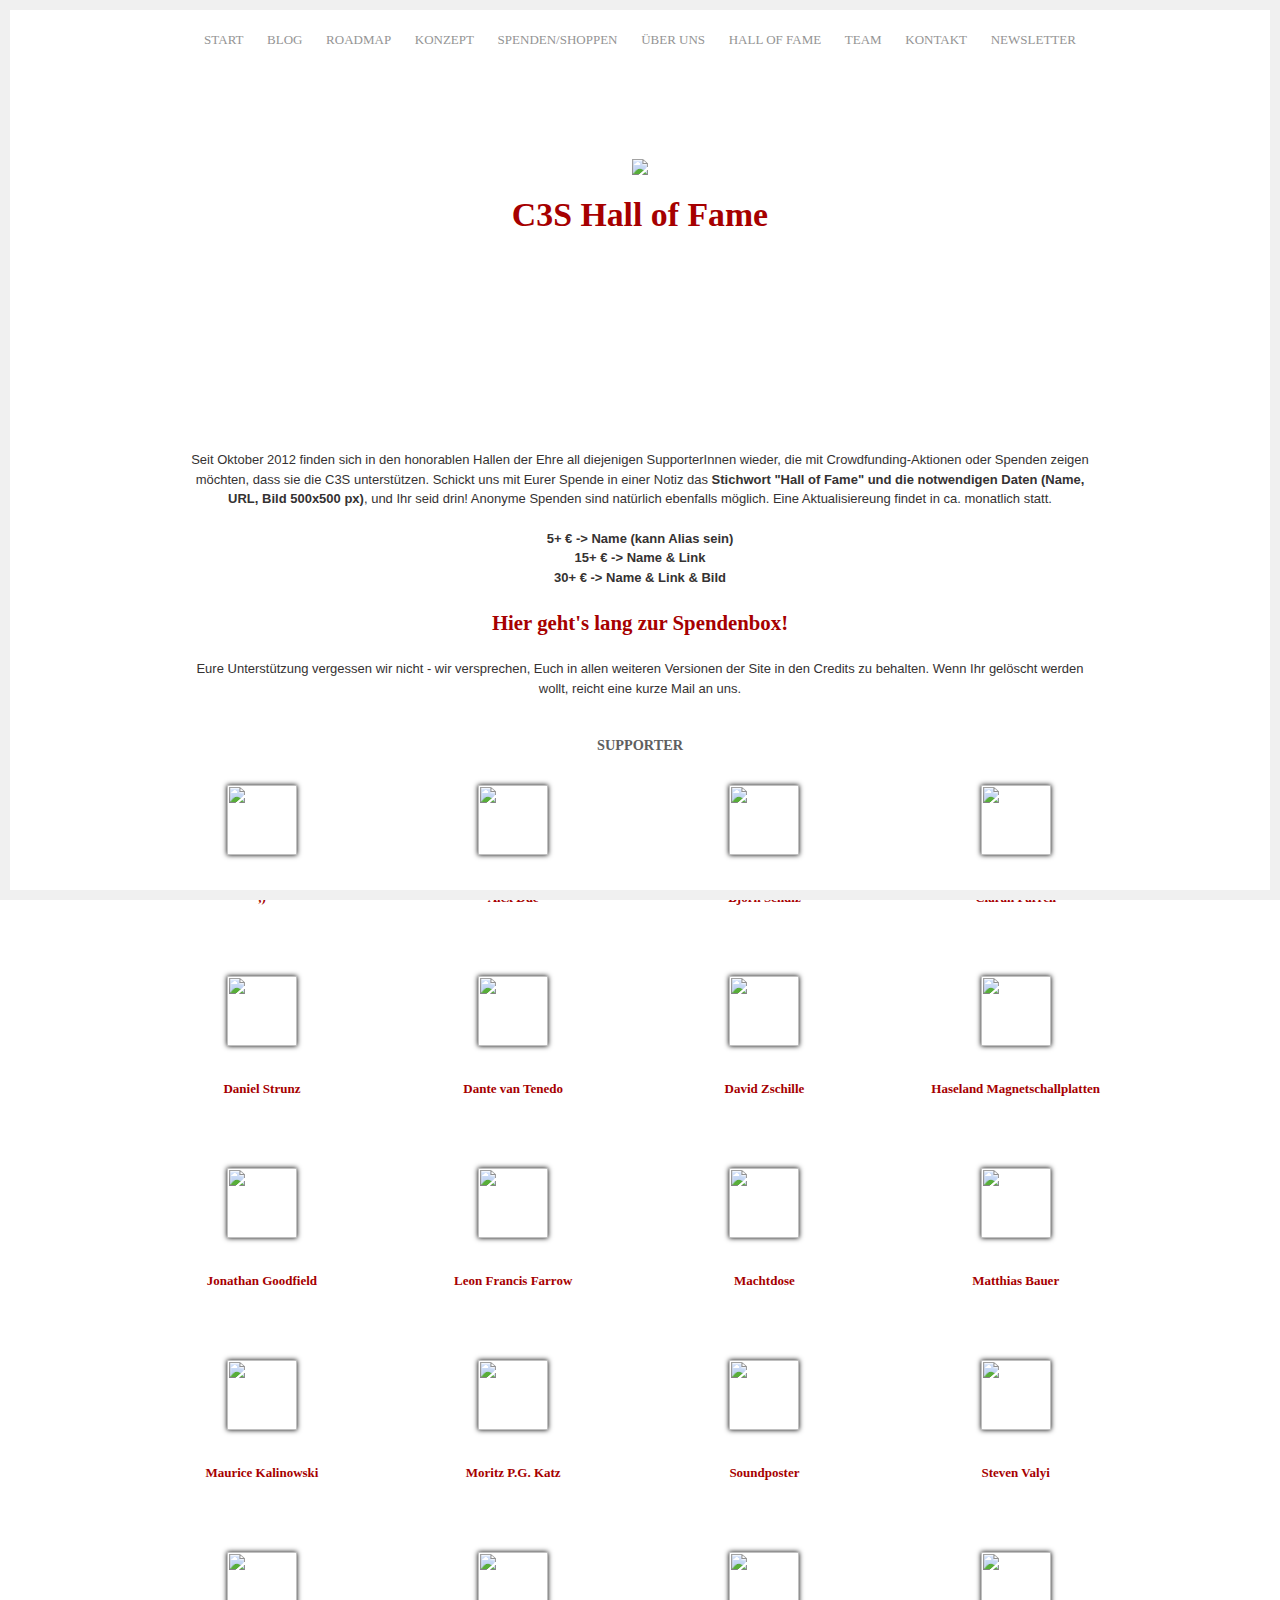
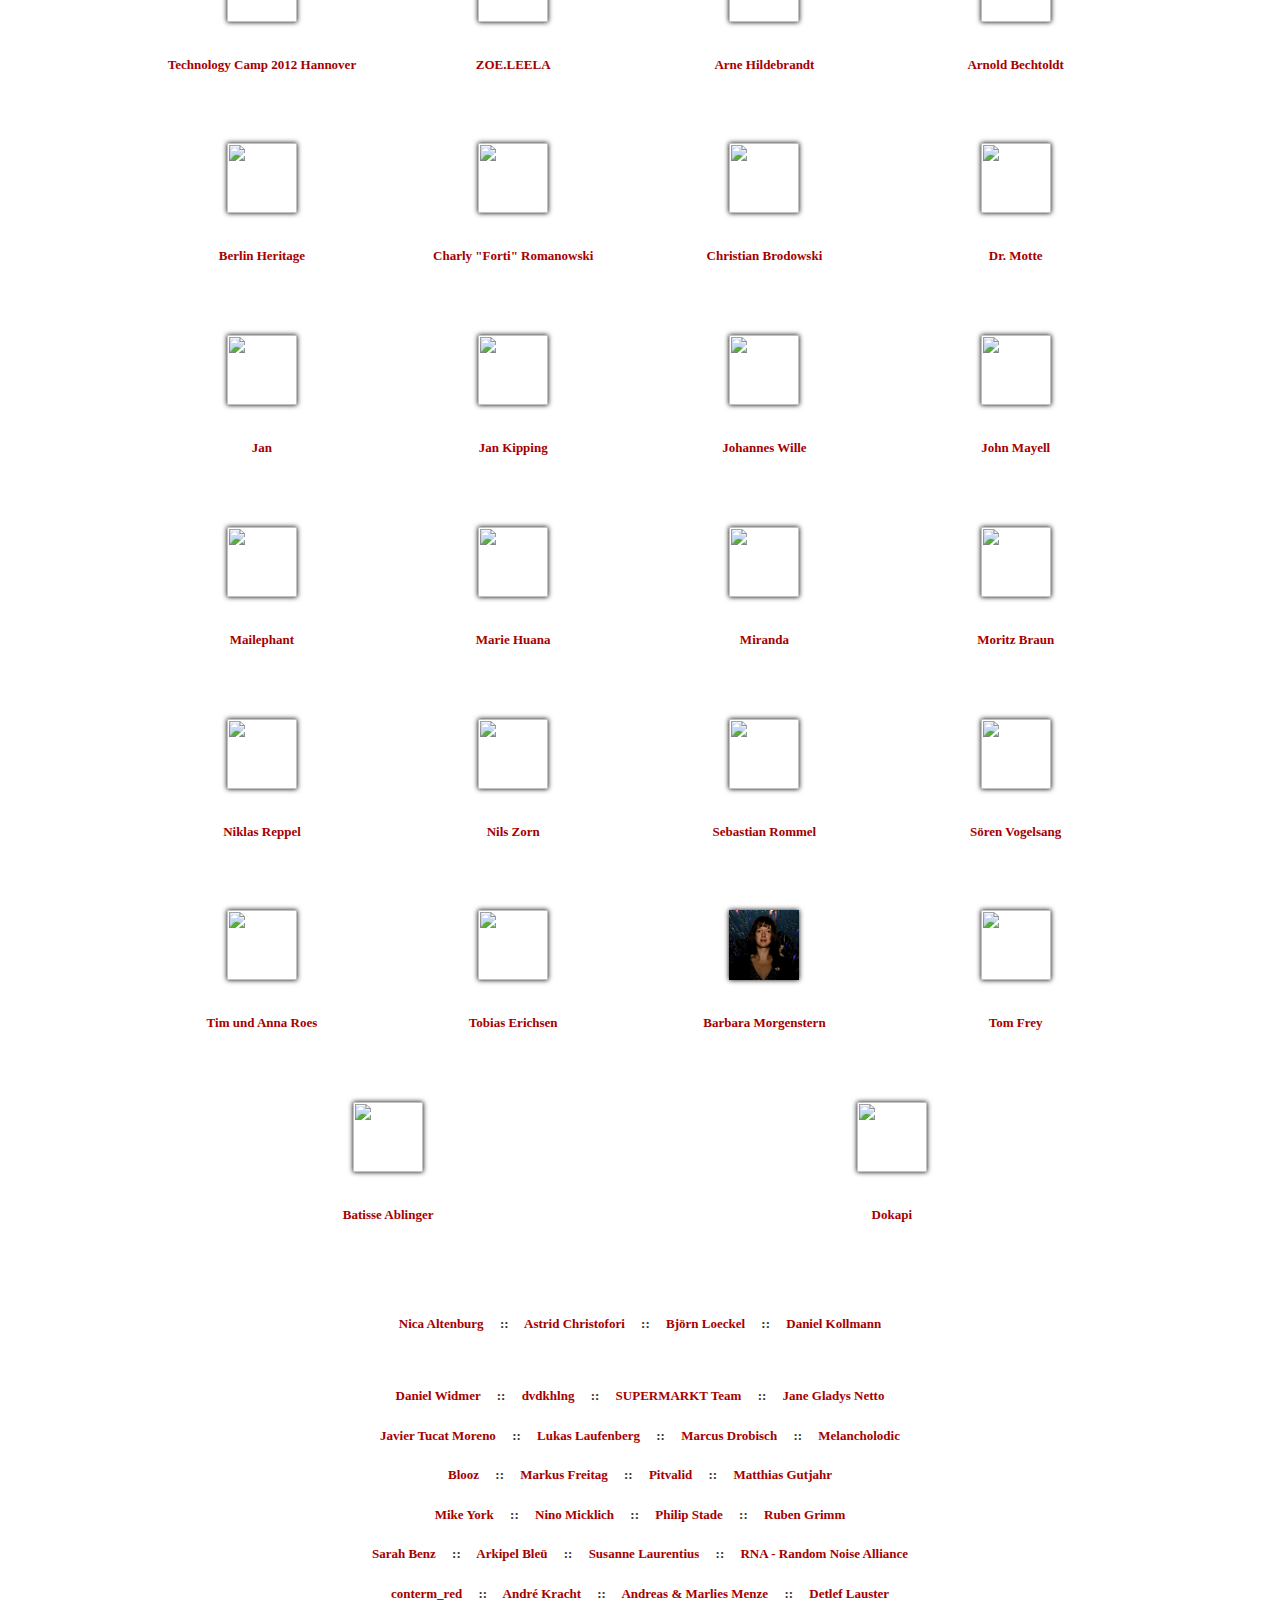
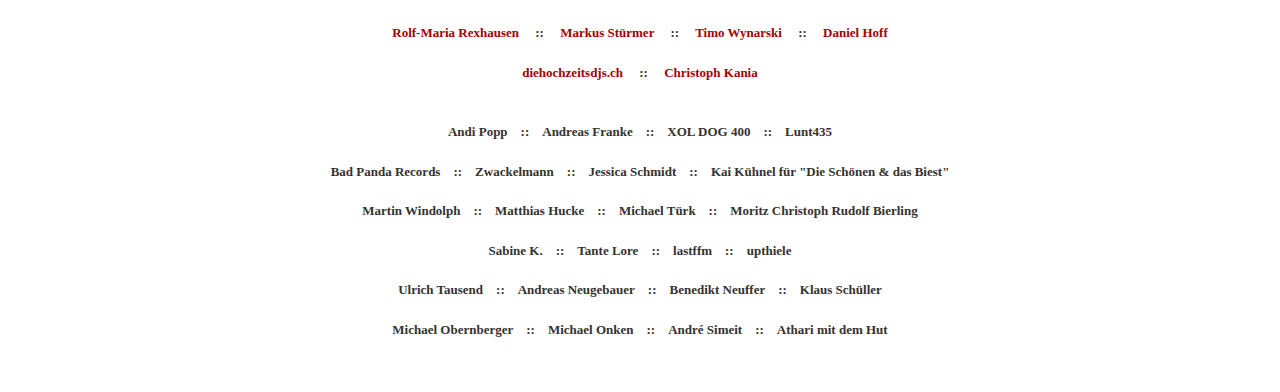
==== HoF.html @ 088263a1 "added standalone static hall of fame" ====
<!DOCTYPE HTML>
<html>
<head>
<meta http-equiv="Content-Type" content="text/html; charset=utf-8">
<title>C3S - Caring for free culture</title>

<!-- TODOs:
	- blog2.c3s.cc durch blog.c3s.cc ersetzen (auch bei spendenlink!)
-->

<!-- http://t.co/dKP3o1e --> 
<meta name="HandheldFriendly" content="True" /> 
<meta name="MobileOptimized" content="320" /> 
<meta name="viewport" content="width=device-width; initial-scale=1.0" />

<link href="css/style.css" type="text/css" rel="stylesheet" />
<link href="css/nivo-slider.css" type="text/css" rel="stylesheet" />
<link href="css/prettyPhoto.css" type="text/css" rel="stylesheet" />
<link href="css/tipsy.css" type="text/css" rel="stylesheet" />
<link rel="shortcut icon" href="favicon.ico" />
<script type="text/javascript" src="js/libs/jquery-1.10.2.min.js"></script>
<script type="text/javascript" src="js/libs/jquery-migrate-1.2.1.min.js"></script>
<script type="text/javascript" src="js/libs/jquery.nivo.slider.pack.js"></script>
<script type="text/javascript" src="js/libs/modernizr-1.7.min.js"></script>
<script type="text/javascript" src="js/libs/css3-mediaqueries.js"></script>
<script type="text/javascript" src="js/libs/jquery.easing.1.2.js"></script>
<script type="text/javascript" src="js/libs/jquery.visualNav.min.js"></script>
<script type="text/javascript" src="js/libs/jquery.quicksand.js"></script>
<script type="text/javascript" src="js/libs/jquery.tipsy.js"></script>
<script type="text/javascript" src="js/libs/jquery.livetwitter.min.js"></script>
<!-- fancybox -->
<script type="text/javascript" src="fancybox/jquery.mousewheel-3.0.4.pack.js"></script>
<script type="text/javascript" src="fancybox/jquery.fancybox-1.3.4.pack.js"></script>




<link rel="stylesheet" type="text/css" href="fancybox/jquery.fancybox-1.3.4.css" media="screen" />
</head>

<body>
<div id="page">
  <header id="header">
    <div class="center">

      <nav id="main-menu">
        <ul >
          <!--<li class="external"><a href="/index_en.html" style="opacity:0.5;"><img src="/images/en.png" alt="English version"/></a></li>-->
          <li class="external"><a href="https://blog2.c3s.cc/start/">Start</a></li>
          <li class="external"><a href="https://blog2.c3s.cc">Blog</a></li>
          <li class="external"><a href="https://blog2.c3s.cc/roadmap/">Roadmap</a></li>
          <li class="external"><a href="https://blog2.c3s.cc/wie-es-funktioniert/">Konzept</a></li>
          <li class="external"><a href="https://blog2.c3s.cc/supportmerchandise/">Spenden/Shoppen</a></li>
          <li class="external"><a href="https://blog2.c3s.cc/uber-uns/">Über uns</a></li>
          <li><a href="#hof">Hall of Fame</a></li>
          <li class="external"><a href="https://blog2.c3s.cc/team/">Team</a></li>
          <li class="external"><a href="https://blog2.c3s.cc/kontakt/">Kontakt</a></li>
          <li class="external"><a href="https://blog2.c3s.cc/newsletter/">Newsletter</a></li>
        </ul>
      </nav> <br />

      <ul id="filter" class="mobile-ipad-menu">
        <li id="top"><a class="top-link">Home</a>
          <ul id="controls">
            <!--<li class="external"><a href="/index_en.html" style="opacity:0.5;"><img src="/images/en.png" alt="English version"/></a></li>-->
            <li class="external"><a href="https://blog2.c3s.cc/home/" class="visualNav">Start</a></li>
            <li class="external"><a href="https://blog2.c3s.cc">Blog</a></li>
            <li class="external"><a href="https://blog2.c3s.cc/roadmap/" class="visualNav">Roadmap</a></li>
            <li class="external"><a href="https://blog2.c3s.cc/wie-es-funktioniert/" class="visualNav">Konzept</a></li>
            <li class="external"><a href="https://blog2.c3s.cc/supportmerchandise/" class="visualNav">Spenden/Shoppen</a></li>
            <li class="external"><a href="https://blog2.c3s.cc/uber-uns/" class="visualNav">Über uns</a></li>
            <li><a href="#hof" class="visualNav">Hall of Fame</a></li>
            <li class="external"><a href="https://blog2.c3s.cc/team/" class="visualNav">Team</a></li>
            <li class="external"><a href="https://blog2.c3s.cc/kontakt/" class="visualNav">Kontakt</a></li>
            <li class="external"><a href="https://blog2.c3s.cc/newsletter/" class="visualNav">Newsletter</a></li>
          </ul><br />
        </li>
      </ul>
      
      <!-- /END nav -->

      <div class="clear"></div>
      
<!--      <span id="english"><a href="/index_en.html" style="opacity:0.5;">ENGLISH VERSION</a></span>-->
      <a class="FlattrButton" style="display:none;" rev="flattr;button:compact;" href="http://www.c-3-s.eu"></a>

      <noscript>
        <a href="http://flattr.com/thing/724265/C3S-Caring-for-free-culture" target="_blank">
          <img src="http://api.flattr.com/button/flattr-badge-large.png" alt="Flattr this" title="Flattr this" border="0" />
        </a>
      </noscript>

      <div class="clear"></div>
    </div>
  </header>
  <!-- /END header-->


  <section id="home" class="content first_content">
    <br /><br />
  
    <div class="center">
      <hgroup id="mainhead">
        <div class="align-center"><a href="http://c3s.cc" title="C3S - Cultural Commons Collecting Society"><img src="images/logo_horiz_w700.png"></a></div>
        <h2 class="align-center" id="head-tagline">C3S Hall of Fame</h2>
      </hgroup>
      
      <div id="stage"><img src="images/slider1.jpg" alt="" /></div>
    </div>
  </section>
    
  <section id="hof" class="content">
    <div class="center">
        <div class="center">
        <div class="columns">
          <p class="align-center">Seit Oktober 2012 finden sich in den honorablen Hallen der Ehre all diejenigen SupporterInnen wieder, die mit Crowdfunding-Aktionen oder Spenden zeigen möchten, dass sie die C3S unterstützen. Schickt uns mit Eurer Spende in einer Notiz das <strong>Stichwort "Hall of Fame" und die notwendigen Daten (Name, URL, Bild 500x500 px)</strong>, und Ihr seid drin! Anonyme Spenden sind natürlich ebenfalls möglich.
          Eine Aktualisiereung findet in ca. monatlich statt.
          </p>
          <p class="align-center"><strong>5+ € -> Name (kann Alias sein)<br />
          15+ € -> Name &amp; Link<br />
          30+ € -> Name &amp; Link &amp; Bild</strong></p>
          <h4 class="align-center"><a href="https://blog2.C3S.cc/supportmerchandise/">Hier geht's lang zur Spendenbox!</a></h4>
          <p class="align-center">Eure Unterstützung vergessen wir nicht - wir versprechen, Euch in allen weiteren Versionen der Site in den Credits zu behalten. Wenn Ihr gelöscht werden wollt, reicht eine kurze Mail an uns.</p>
        </div>
      
      </div>
      <div class="clear"></div>
 </div>

    <div class="center">

    <div class="columns">


      <h2 class="title"><span>Supporter</span></h2>
<!-- begin Hall of Fame
	this code is automatically generated, manual changes will be lost with the next update! -->
 	<div class="one_fourth" style="text-align: center;">
		<p style="position: relative; left: 50%; margin-left: -35px;">
			<a href="http://www.getdigital.de/products/C3S_Logo" target="_blank">
				<img class="image_shadow" src="images/hof/c3s-logo_white-on-grey_q200.png" width="70px" />
				<p>
					<h5>
						,)
					</h5>
				</p>
			</a>
			<div class="clear">
			</div>
		</p>
	</div>
 	<div class="one_fourth" style="text-align: center;">
		<p style="position: relative; left: 50%; margin-left: -35px;">
			<a href="http://lxdu.de" target="_blank">
				<img class="image_shadow" src="images/hof/c3s-logo_white-on-grey_q200.png" width="70px" />
				<p>
					<h5>
						Alex Due
					</h5>
				</p>
			</a>
			<div class="clear">
			</div>
		</p>
	</div>
 	<div class="one_fourth" style="text-align: center;">
		<p style="position: relative; left: 50%; margin-left: -35px;">
			<a href="http://voidiac.com" target="_blank">
				<img class="image_shadow" src="images/hof/c3s-logo_white-on-grey_q200.png" width="70px" />
				<p>
					<h5>
						Bj&ouml;rn Schulz
					</h5>
				</p>
			</a>
			<div class="clear">
			</div>
		</p>
	</div>
 	<div class="one_fourth last" style="text-align: center;">
		<p style="position: relative; left: 50%; margin-left: -35px;">
			<a href="http://www.foxhall.de" target="_blank">
				<img class="image_shadow" src="images/hof/ciaranfarrell_q070.png" width="70px" />
				<p>
					<h5>
						Ciaran Farrell
					</h5>
				</p>
			</a>
			<div class="clear">
			</div>
		</p>
	</div>
 	<div class="one_fourth" style="text-align: center;">
		<p style="position: relative; left: 50%; margin-left: -35px;">
			<a href="http://www.getdigital.de/products/C3S_Logo" target="_blank">
				<img class="image_shadow" src="images/hof/c3s-logo_white-on-grey_q200.png" width="70px" />
				<p>
					<h5>
						Daniel Strunz
					</h5>
				</p>
			</a>
			<div class="clear">
			</div>
		</p>
	</div>
 	<div class="one_fourth" style="text-align: center;">
		<p style="position: relative; left: 50%; margin-left: -35px;">
			<a href="http://www.getdigital.de/products/C3S_Logo" target="_blank">
				<img class="image_shadow" src="images/hof/c3s-logo_white-on-grey_q200.png" width="70px" />
				<p>
					<h5>
						Dante van Tenedo
					</h5>
				</p>
			</a>
			<div class="clear">
			</div>
		</p>
	</div>
 	<div class="one_fourth" style="text-align: center;">
		<p style="position: relative; left: 50%; margin-left: -35px;">
			<a href="http://www.lengalia.com" target="_blank">
				<img class="image_shadow" src="images/hof/c3s-logo_white-on-grey_q200.png" width="70px" />
				<p>
					<h5>
						David Zschille
					</h5>
				</p>
			</a>
			<div class="clear">
			</div>
		</p>
	</div>
 	<div class="one_fourth last" style="text-align: center;">
		<p style="position: relative; left: 50%; margin-left: -35px;">
			<a href="http://www.haseland.net" target="_blank">
				<img class="image_shadow" src="images/hof/c3s-logo_white-on-grey_q200.png" width="70px" />
				<p>
					<h5>
						Haseland Magnetschallplatten
					</h5>
				</p>
			</a>
			<div class="clear">
			</div>
		</p>
	</div>
 	<div class="one_fourth" style="text-align: center;">
		<p style="position: relative; left: 50%; margin-left: -35px;">
			<a href="http://soundcloud.com/jon-goodfield" target="_blank">
				<img class="image_shadow" src="images/hof/c3s-logo_white-on-grey_q200.png" width="70px" />
				<p>
					<h5>
						Jonathan Goodfield
					</h5>
				</p>
			</a>
			<div class="clear">
			</div>
		</p>
	</div>
 	<div class="one_fourth" style="text-align: center;">
		<p style="position: relative; left: 50%; margin-left: -35px;">
			<a href="http://leonfrancisfarrow.bandcamp.com" target="_blank">
				<img class="image_shadow" src="images/hof/leonfrancisfarrow_q070.png" width="70px" />
				<p>
					<h5>
						Leon Francis Farrow
					</h5>
				</p>
			</a>
			<div class="clear">
			</div>
		</p>
	</div>
 	<div class="one_fourth" style="text-align: center;">
		<p style="position: relative; left: 50%; margin-left: -35px;">
			<a href="http://machtdose.de" target="_blank">
				<img class="image_shadow" src="images/hof/c3s-logo_white-on-grey_q200.png" width="70px" />
				<p>
					<h5>
						Machtdose
					</h5>
				</p>
			</a>
			<div class="clear">
			</div>
		</p>
	</div>
 	<div class="one_fourth last" style="text-align: center;">
		<p style="position: relative; left: 50%; margin-left: -35px;">
			<a href="http://matthiasbauer.name" target="_blank">
				<img class="image_shadow" src="images/hof/c3s-logo_white-on-grey_q200.png" width="70px" />
				<p>
					<h5>
						Matthias Bauer
					</h5>
				</p>
			</a>
			<div class="clear">
			</div>
		</p>
	</div>
 	<div class="one_fourth" style="text-align: center;">
		<p style="position: relative; left: 50%; margin-left: -35px;">
			<a href="http://www.tokksvoitto.de" target="_blank">
				<img class="image_shadow" src="images/hof/mauricekalinowski_q070.png" width="70px" />
				<p>
					<h5>
						Maurice Kalinowski
					</h5>
				</p>
			</a>
			<div class="clear">
			</div>
		</p>
	</div>
 	<div class="one_fourth" style="text-align: center;">
		<p style="position: relative; left: 50%; margin-left: -35px;">
			<a href="http://www.moritzpgkatz.de" target="_blank">
				<img class="image_shadow" src="images/hof/moritzpgkatz_q070.png" width="70px" />
				<p>
					<h5>
						Moritz P.G. Katz
					</h5>
				</p>
			</a>
			<div class="clear">
			</div>
		</p>
	</div>
 	<div class="one_fourth" style="text-align: center;">
		<p style="position: relative; left: 50%; margin-left: -35px;">
			<a href="http://www.soundposter.com/c3s/" target="_blank">
				<img class="image_shadow" src="images/hof/c3s-logo_white-on-grey_q200.png" width="70px" />
				<p>
					<h5>
						Soundposter
					</h5>
				</p>
			</a>
			<div class="clear">
			</div>
		</p>
	</div>
 	<div class="one_fourth last" style="text-align: center;">
		<p style="position: relative; left: 50%; margin-left: -35px;">
			<a href="http://www.pentanox.eu" target="_blank">
				<img class="image_shadow" src="images/hof/c3s-logo_white-on-grey_q200.png" width="70px" />
				<p>
					<h5>
						Steven Valyi
					</h5>
				</p>
			</a>
			<div class="clear">
			</div>
		</p>
	</div>
 	<div class="one_fourth" style="text-align: center;">
		<p style="position: relative; left: 50%; margin-left: -35px;">
			<a href="http://technologycamp.de" target="_blank">
				<img class="image_shadow" src="images/hof/technologycamp2012_q070.png" width="70px" />
				<p>
					<h5>
						Technology Camp 2012 Hannover
					</h5>
				</p>
			</a>
			<div class="clear">
			</div>
		</p>
	</div>
 	<div class="one_fourth" style="text-align: center;">
		<p style="position: relative; left: 50%; margin-left: -35px;">
			<a href="http://zoeleela.com" target="_blank">
				<img class="image_shadow" src="images/hof/zoeleela_q070.png" width="70px" />
				<p>
					<h5>
						ZOE.LEELA
					</h5>
				</p>
			</a>
			<div class="clear">
			</div>
		</p>
	</div>
 	<div class="one_fourth" style="text-align: center;">
		<p style="position: relative; left: 50%; margin-left: -35px;">
			<a href="http://www.getdigital.de/products/C3S_Logo" target="_blank">
				<img class="image_shadow" src="images/hof/c3s-logo_white-on-grey_q200.png" width="70px" />
				<p>
					<h5>
						Arne Hildebrandt
					</h5>
				</p>
			</a>
			<div class="clear">
			</div>
		</p>
	</div>
 	<div class="one_fourth last" style="text-align: center;">
		<p style="position: relative; left: 50%; margin-left: -35px;">
			<a href="https://arnoldbechtoldt.com" target="_blank">
				<img class="image_shadow" src="images/hof/c3s-logo_white-on-grey_q200.png" width="70px" />
				<p>
					<h5>
						Arnold Bechtoldt
					</h5>
				</p>
			</a>
			<div class="clear">
			</div>
		</p>
	</div>
 	<div class="one_fourth" style="text-align: center;">
		<p style="position: relative; left: 50%; margin-left: -35px;">
			<a href="http://www.berlin-heritage.de" target="_blank">
				<img class="image_shadow" src="images/hof/robertsigmuntowski_q070.png" width="70px" />
				<p>
					<h5>
						Berlin Heritage
					</h5>
				</p>
			</a>
			<div class="clear">
			</div>
		</p>
	</div>
 	<div class="one_fourth" style="text-align: center;">
		<p style="position: relative; left: 50%; margin-left: -35px;">
			<a href="http://www.forti42.de" target="_blank">
				<img class="image_shadow" src="images/hof/charlyromanowski_q070.png" width="70px" />
				<p>
					<h5>
						Charly "Forti" Romanowski
					</h5>
				</p>
			</a>
			<div class="clear">
			</div>
		</p>
	</div>
 	<div class="one_fourth" style="text-align: center;">
		<p style="position: relative; left: 50%; margin-left: -35px;">
			<a href="http://www.getdigital.de/products/C3S_Logo" target="_blank">
				<img class="image_shadow" src="images/hof/c3s-logo_white-on-grey_q200.png" width="70px" />
				<p>
					<h5>
						Christian Brodowski
					</h5>
				</p>
			</a>
			<div class="clear">
			</div>
		</p>
	</div>
 	<div class="one_fourth last" style="text-align: center;">
		<p style="position: relative; left: 50%; margin-left: -35px;">
			<a href="http://www.drmotte.de" target="_blank">
				<img class="image_shadow" src="images/hof/c3s-logo_white-on-grey_q200.png" width="70px" />
				<p>
					<h5>
						Dr. Motte
					</h5>
				</p>
			</a>
			<div class="clear">
			</div>
		</p>
	</div>
 	<div class="one_fourth" style="text-align: center;">
		<p style="position: relative; left: 50%; margin-left: -35px;">
			<a href="http://www.getdigital.de/products/C3S_Logo" target="_blank">
				<img class="image_shadow" src="images/hof/c3s-logo_white-on-grey_q200.png" width="70px" />
				<p>
					<h5>
						Jan
					</h5>
				</p>
			</a>
			<div class="clear">
			</div>
		</p>
	</div>
 	<div class="one_fourth" style="text-align: center;">
		<p style="position: relative; left: 50%; margin-left: -35px;">
			<a href="http://www.getdigital.de/products/C3S_Logo" target="_blank">
				<img class="image_shadow" src="images/hof/c3s-logo_white-on-grey_q200.png" width="70px" />
				<p>
					<h5>
						Jan Kipping
					</h5>
				</p>
			</a>
			<div class="clear">
			</div>
		</p>
	</div>
 	<div class="one_fourth" style="text-align: center;">
		<p style="position: relative; left: 50%; margin-left: -35px;">
			<a href="http://buerozwotausend.de" target="_blank">
				<img class="image_shadow" src="images/hof/c3s-logo_white-on-grey_q200.png" width="70px" />
				<p>
					<h5>
						Johannes Wille
					</h5>
				</p>
			</a>
			<div class="clear">
			</div>
		</p>
	</div>
 	<div class="one_fourth last" style="text-align: center;">
		<p style="position: relative; left: 50%; margin-left: -35px;">
			<a href="http://www.getdigital.de/products/C3S_Logo" target="_blank">
				<img class="image_shadow" src="images/hof/c3s-logo_white-on-grey_q200.png" width="70px" />
				<p>
					<h5>
						John Mayell
					</h5>
				</p>
			</a>
			<div class="clear">
			</div>
		</p>
	</div>
 	<div class="one_fourth" style="text-align: center;">
		<p style="position: relative; left: 50%; margin-left: -35px;">
			<a href="http://www.mailephant.com" target="_blank">
				<img class="image_shadow" src="images/hof/hendrikrichter_q070.png" width="70px" />
				<p>
					<h5>
						Mailephant
					</h5>
				</p>
			</a>
			<div class="clear">
			</div>
		</p>
	</div>
 	<div class="one_fourth" style="text-align: center;">
		<p style="position: relative; left: 50%; margin-left: -35px;">
			<a href="http://www.marie-huana.com" target="_blank">
				<img class="image_shadow" src="images/hof/mariehuana_q070.png" width="70px" />
				<p>
					<h5>
						Marie Huana
					</h5>
				</p>
			</a>
			<div class="clear">
			</div>
		</p>
	</div>
 	<div class="one_fourth" style="text-align: center;">
		<p style="position: relative; left: 50%; margin-left: -35px;">
			<a href="http://www.themirandarecords.com" target="_blank">
				<img class="image_shadow" src="images/hof/miranda_q070.png" width="70px" />
				<p>
					<h5>
						Miranda
					</h5>
				</p>
			</a>
			<div class="clear">
			</div>
		</p>
	</div>
 	<div class="one_fourth last" style="text-align: center;">
		<p style="position: relative; left: 50%; margin-left: -35px;">
			<a href="http://www.moritz-braun.com" target="_blank">
				<img class="image_shadow" src="images/hof/moritzbraun_q070.png" width="70px" />
				<p>
					<h5>
						Moritz Braun
					</h5>
				</p>
			</a>
			<div class="clear">
			</div>
		</p>
	</div>
 	<div class="one_fourth" style="text-align: center;">
		<p style="position: relative; left: 50%; margin-left: -35px;">
			<a href="http://parkellipsen.de" target="_blank">
				<img class="image_shadow" src="images/hof/c3s-logo_white-on-grey_q200.png" width="70px" />
				<p>
					<h5>
						Niklas Reppel
					</h5>
				</p>
			</a>
			<div class="clear">
			</div>
		</p>
	</div>
 	<div class="one_fourth" style="text-align: center;">
		<p style="position: relative; left: 50%; margin-left: -35px;">
			<a href="http://www.getdigital.de/products/C3S_Logo" target="_blank">
				<img class="image_shadow" src="images/hof/c3s-logo_white-on-grey_q200.png" width="70px" />
				<p>
					<h5>
						Nils Zorn
					</h5>
				</p>
			</a>
			<div class="clear">
			</div>
		</p>
	</div>
 	<div class="one_fourth" style="text-align: center;">
		<p style="position: relative; left: 50%; margin-left: -35px;">
			<a href="http://www.getdigital.de/products/C3S_Logo" target="_blank">
				<img class="image_shadow" src="images/hof/c3s-logo_white-on-grey_q200.png" width="70px" />
				<p>
					<h5>
						Sebastian Rommel
					</h5>
				</p>
			</a>
			<div class="clear">
			</div>
		</p>
	</div>
 	<div class="one_fourth last" style="text-align: center;">
		<p style="position: relative; left: 50%; margin-left: -35px;">
			<a href="http://www.soerenvogelsang.de" target="_blank">
				<img class="image_shadow" src="images/hof/soerenvogelsang_q070.png" width="70px" />
				<p>
					<h5>
						S&ouml;ren Vogelsang
					</h5>
				</p>
			</a>
			<div class="clear">
			</div>
		</p>
	</div>
 	<div class="one_fourth" style="text-align: center;">
		<p style="position: relative; left: 50%; margin-left: -35px;">
			<a href="http://www.timroes.de" target="_blank">
				<img class="image_shadow" src="images/hof/c3s-logo_white-on-grey_q200.png" width="70px" />
				<p>
					<h5>
						Tim und Anna Roes
					</h5>
				</p>
			</a>
			<div class="clear">
			</div>
		</p>
	</div>
 	<div class="one_fourth" style="text-align: center;">
		<p style="position: relative; left: 50%; margin-left: -35px;">
			<a href="http://www.getdigital.de/products/C3S_Logo" target="_blank">
				<img class="image_shadow" src="images/hof/c3s-logo_white-on-grey_q200.png" width="70px" />
				<p>
					<h5>
						Tobias Erichsen
					</h5>
				</p>
			</a>
			<div class="clear">
			</div>
		</p>
	</div>
 	<div class="one_fourth" style="text-align: center;">
		<p style="position: relative; left: 50%; margin-left: -35px;">
			<a href="http://www.barbaramorgenstern.de" target="_blank">
				<img class="image_shadow" src="images/hof/barbaramorgenstern_q070.png" width="70px" />
				<p>
					<h5>
						Barbara Morgenstern
					</h5>
				</p>
			</a>
			<div class="clear">
			</div>
		</p>
	</div>
 	<div class="one_fourth last" style="text-align: center;">
		<p style="position: relative; left: 50%; margin-left: -35px;">
			<a href="http://eiko.fossajar.de" target="_blank">
				<img class="image_shadow" src="images/hof/tomfrey_q070.png" width="70px" />
				<p>
					<h5>
						Tom Frey
					</h5>
				</p>
			</a>
			<div class="clear">
			</div>
		</p>
	</div>
 	<div class="one_half" style="text-align: center;">
		<p style="position: relative; left: 50%; margin-left: -35px;">
			<a href="http://www.batisse.de" target="_blank">
				<img class="image_shadow" src="images/hof/batisseablinger_q070.png" width="70px" />
				<p>
					<h5>
						Batisse Ablinger
					</h5>
				</p>
			</a>
			<div class="clear">
			</div>
		</p>
	</div>
 	<div class="one_half last" style="text-align: center;">
		<p style="position: relative; left: 50%; margin-left: -35px;">
			<a href="http://www.dokapi.de" target="_blank">
				<img class="image_shadow" src="images/hof/dokapi_q070.png" width="70px" />
				<p>
					<h5>
						Dokapi
					</h5>
				</p>
			</a>
			<div class="clear">
			</div>
		</p>
	</div>
 	<div style="text-align: center;">
		<p>
			<h5>
				<a href="http://www.poesiepop.de" target="_blank">
					Nica Altenburg
				</a>
				&nbsp;&nbsp;&nbsp;&nbsp;::&nbsp;&nbsp;&nbsp;&nbsp; 				<a href="http://www.urheberrechtscafe.de" target="_blank">
					Astrid Christofori
				</a>
				&nbsp;&nbsp;&nbsp;&nbsp;::&nbsp;&nbsp;&nbsp;&nbsp; 				<a href="http://www.forum-factory.de" target="_blank">
					Bj&ouml;rn Loeckel
				</a>
				&nbsp;&nbsp;&nbsp;&nbsp;::&nbsp;&nbsp;&nbsp;&nbsp; 				<a href="http://www.getdigital.de/products/C3S_Logo" target="_blank">
					Daniel Kollmann
				</a>
			</h5>
		</p>
		<div class="clear">
		</div>
	</div>
 	<div style="text-align: center;">
		<p>
			<h5>
				<a href="http://www.tonmagnet.de" target="_blank">
					Daniel Widmer
				</a>
				&nbsp;&nbsp;&nbsp;&nbsp;::&nbsp;&nbsp;&nbsp;&nbsp; 				<a href="http://www.getdigital.de/products/C3S_Logo" target="_blank">
					dvdkhlng
				</a>
				&nbsp;&nbsp;&nbsp;&nbsp;::&nbsp;&nbsp;&nbsp;&nbsp; 				<a href="http://www.supermarkt-berlin.net" target="_blank">
					SUPERMARKT Team
				</a>
				&nbsp;&nbsp;&nbsp;&nbsp;::&nbsp;&nbsp;&nbsp;&nbsp; 				<a href="http://soundcloud.com/msskellington" target="_blank">
					Jane Gladys Netto
				</a>
			</h5>
		</p>
		<div class="clear">
		</div>
	</div>
 	<div style="text-align: center;">
		<p>
			<h5>
				<a href="http://www.labicicleta.de" target="_blank">
					Javier Tucat Moreno
				</a>
				&nbsp;&nbsp;&nbsp;&nbsp;::&nbsp;&nbsp;&nbsp;&nbsp; 				<a href="http://www.last-site-living-records.net" target="_blank">
					Lukas Laufenberg
				</a>
				&nbsp;&nbsp;&nbsp;&nbsp;::&nbsp;&nbsp;&nbsp;&nbsp; 				<a href="http://www.dr-obisch.de" target="_blank">
					Marcus Drobisch
				</a>
				&nbsp;&nbsp;&nbsp;&nbsp;::&nbsp;&nbsp;&nbsp;&nbsp; 				<a href="http://www.melancholodic.de" target="_blank">
					Melancholodic
				</a>
			</h5>
		</p>
		<div class="clear">
		</div>
	</div>
 	<div style="text-align: center;">
		<p>
			<h5>
				<a href="http://blooz.de" target="_blank">
					Blooz
				</a>
				&nbsp;&nbsp;&nbsp;&nbsp;::&nbsp;&nbsp;&nbsp;&nbsp; 				<a href="http://www.beforeiforget.de" target="_blank">
					Markus Freitag
				</a>
				&nbsp;&nbsp;&nbsp;&nbsp;::&nbsp;&nbsp;&nbsp;&nbsp; 				<a href="http://pitvalid.de" target="_blank">
					Pitvalid
				</a>
				&nbsp;&nbsp;&nbsp;&nbsp;::&nbsp;&nbsp;&nbsp;&nbsp; 				<a href="http://www.numblog.de" target="_blank">
					Matthias Gutjahr
				</a>
			</h5>
		</p>
		<div class="clear">
		</div>
	</div>
 	<div style="text-align: center;">
		<p>
			<h5>
				<a href="http://die-kaelte.de" target="_blank">
					Mike York
				</a>
				&nbsp;&nbsp;&nbsp;&nbsp;::&nbsp;&nbsp;&nbsp;&nbsp; 				<a href="http://www.getdigital.de/products/C3S_Logo" target="_blank">
					Nino Micklich
				</a>
				&nbsp;&nbsp;&nbsp;&nbsp;::&nbsp;&nbsp;&nbsp;&nbsp; 				<a href="http://freiekulturundmusik.wordpress.com" target="_blank">
					Philip Stade
				</a>
				&nbsp;&nbsp;&nbsp;&nbsp;::&nbsp;&nbsp;&nbsp;&nbsp; 				<a href="http://www.ruben-grimm.de" target="_blank">
					Ruben Grimm
				</a>
			</h5>
		</p>
		<div class="clear">
		</div>
	</div>
 	<div style="text-align: center;">
		<p>
			<h5>
				<a href="http://www.facebook.com/pages/Sarah-Benz/241990859201927" target="_blank">
					Sarah Benz
				</a>
				&nbsp;&nbsp;&nbsp;&nbsp;::&nbsp;&nbsp;&nbsp;&nbsp; 				<a href="http://arkipelbleu.bandcamp.com" target="_blank">
					Arkipel Ble&uuml;
				</a>
				&nbsp;&nbsp;&nbsp;&nbsp;::&nbsp;&nbsp;&nbsp;&nbsp; 				<a href="http://www.traficsonore.net" target="_blank">
					Susanne Laurentius
				</a>
				&nbsp;&nbsp;&nbsp;&nbsp;::&nbsp;&nbsp;&nbsp;&nbsp; 				<a href="http://www.rna-berlin.de" target="_blank">
					RNA - Random Noise Alliance
				</a>
			</h5>
		</p>
		<div class="clear">
		</div>
	</div>
 	<div style="text-align: center;">
		<p>
			<h5>
				<a href="http://www.conterm-red.de" target="_blank">
					conterm_red
				</a>
				&nbsp;&nbsp;&nbsp;&nbsp;::&nbsp;&nbsp;&nbsp;&nbsp; 				<a href="http://www.getdigital.de/products/C3S_Logo" target="_blank">
					Andr&eacute; Kracht
				</a>
				&nbsp;&nbsp;&nbsp;&nbsp;::&nbsp;&nbsp;&nbsp;&nbsp; 				<a href="http://www.getdigital.de/products/C3S_Logo" target="_blank">
					Andreas &amp; Marlies Menze
				</a>
				&nbsp;&nbsp;&nbsp;&nbsp;::&nbsp;&nbsp;&nbsp;&nbsp; 				<a href="http://www.getdigital.de/products/C3S_Logo" target="_blank">
					Detlef Lauster
				</a>
			</h5>
		</p>
		<div class="clear">
		</div>
	</div>
 	<div style="text-align: center;">
		<p>
			<h5>
				<a href="http://konsumanstalt.de" target="_blank">
					Rolf-Maria Rexhausen
				</a>
				&nbsp;&nbsp;&nbsp;&nbsp;::&nbsp;&nbsp;&nbsp;&nbsp; 				<a href="http://stuermer.me" target="_blank">
					Markus St&uuml;rmer
				</a>
				&nbsp;&nbsp;&nbsp;&nbsp;::&nbsp;&nbsp;&nbsp;&nbsp; 				<a href="http://www.getdigital.de/products/C3S_Logo" target="_blank">
					Timo Wynarski
				</a>
				&nbsp;&nbsp;&nbsp;&nbsp;::&nbsp;&nbsp;&nbsp;&nbsp; 				<a href="http://www.danielhoff.de" target="_blank">
					Daniel Hoff
				</a>
			</h5>
		</p>
		<div class="clear">
		</div>
	</div>
 	<div style="text-align: center;">
		<p>
			<h5>
				<a href="http://www.diehochzeitsdjs.ch" target="_blank">
					diehochzeitsdjs.ch
				</a>
				&nbsp;&nbsp;&nbsp;&nbsp;::&nbsp;&nbsp;&nbsp;&nbsp; 				<a href="http://chkania.net" target="_blank">
					Christoph Kania
				</a>
			</h5>
		</p>
		<div class="clear">
		</div>
	</div>
 	<div class="columns">
		<div style="text-align: center;">
			<p>
				<h6>
					Andi Popp&nbsp;&nbsp;&nbsp;&nbsp;::&nbsp;&nbsp;&nbsp;&nbsp;Andreas Franke&nbsp;&nbsp;&nbsp;&nbsp;::&nbsp;&nbsp;&nbsp;&nbsp;XOL DOG 400&nbsp;&nbsp;&nbsp;&nbsp;::&nbsp;&nbsp;&nbsp;&nbsp;Lunt435
				</h6>
			</p>
			<div class="clear">
			</div>
		</div>
		<div style="text-align: center;">
			<p>
				<h6>
					Bad Panda Records&nbsp;&nbsp;&nbsp;&nbsp;::&nbsp;&nbsp;&nbsp;&nbsp;Zwackelmann&nbsp;&nbsp;&nbsp;&nbsp;::&nbsp;&nbsp;&nbsp;&nbsp;Jessica Schmidt&nbsp;&nbsp;&nbsp;&nbsp;::&nbsp;&nbsp;&nbsp;&nbsp;Kai K&uuml;hnel f&uuml;r "Die Sch&ouml;nen &amp; das Biest"
				</h6>
			</p>
			<div class="clear">
			</div>
		</div>
		<div style="text-align: center;">
			<p>
				<h6>
					Martin Windolph&nbsp;&nbsp;&nbsp;&nbsp;::&nbsp;&nbsp;&nbsp;&nbsp;Matthias Hucke&nbsp;&nbsp;&nbsp;&nbsp;::&nbsp;&nbsp;&nbsp;&nbsp;Michael T&uuml;rk&nbsp;&nbsp;&nbsp;&nbsp;::&nbsp;&nbsp;&nbsp;&nbsp;Moritz Christoph Rudolf Bierling
				</h6>
			</p>
			<div class="clear">
			</div>
		</div>
		<div style="text-align: center;">
			<p>
				<h6>
					Sabine K.&nbsp;&nbsp;&nbsp;&nbsp;::&nbsp;&nbsp;&nbsp;&nbsp;Tante Lore&nbsp;&nbsp;&nbsp;&nbsp;::&nbsp;&nbsp;&nbsp;&nbsp;lastffm&nbsp;&nbsp;&nbsp;&nbsp;::&nbsp;&nbsp;&nbsp;&nbsp;upthiele
				</h6>
			</p>
			<div class="clear">
			</div>
		</div>
		<div style="text-align: center;">
			<p>
				<h6>
					Ulrich Tausend&nbsp;&nbsp;&nbsp;&nbsp;::&nbsp;&nbsp;&nbsp;&nbsp;Andreas Neugebauer&nbsp;&nbsp;&nbsp;&nbsp;::&nbsp;&nbsp;&nbsp;&nbsp;Benedikt Neuffer&nbsp;&nbsp;&nbsp;&nbsp;::&nbsp;&nbsp;&nbsp;&nbsp;Klaus Sch&uuml;ller
				</h6>
			</p>
			<div class="clear">
			</div>
		</div>
		<div style="text-align: center;">
			<p>
				<h6>
					Michael Obernberger&nbsp;&nbsp;&nbsp;&nbsp;::&nbsp;&nbsp;&nbsp;&nbsp;Michael Onken&nbsp;&nbsp;&nbsp;&nbsp;::&nbsp;&nbsp;&nbsp;&nbsp;Andr&eacute; Simeit&nbsp;&nbsp;&nbsp;&nbsp;::&nbsp;&nbsp;&nbsp;&nbsp;Athari mit dem Hut
				</h6>
			</p>
			<div class="clear">
			</div>
		</div>
	</div>
 <!-- end Hall of Fame -->


</div>
<!-- /END columns-->

</div>
<!-- /END center-->
  
</div>
<script src="js/custom.js" type="text/javascript"></script>

<!--/border-->
<div id="left-border"></div>
<div id="right-border"></div>
<div id="top-border"></div>
<div id="bottom-border"></div>
</body>
</html>






<script type="text/javascript">
    $(document).ready(function(){ 
        try {
    $('#archive-list li:even').addClass("odd");
        $('.field-group, .field-group input, .field-group select').bind('click',function(event){          
      if (event.type == 'click') {
        if ($(this).hasClass('field-group')){
            var fg = $(this);
            if($(this).children('.datefield').length == 1){
                // Do not select 1st input so date picker will work.
            } else {
                $(this).find('input, select').slice(0,1).focus();
              }
        } else {
            var fg = $(this).parents('.field-group');
            $(this).focus();
        }
              fg.not('.focused-field').addClass('focused-field').children('.field-help').slideDown('fast');
              $('.focused-field').not(fg).removeClass('focused-field').children('.field-help').slideUp('fast');
      }
        event.stopPropagation();
        });
        $('label').bind('click',function(event){
      if (event.type == 'click') {
                var fg = $(this).next();

          if(fg.children('.datefield').length == 1){
              // Do not select 1st input so date picker will work.
          } else {
              fg.find('input, select').slice(0,1).focus();
            }
              fg.not('.focused-field').addClass('focused-field').children('.field-help').slideDown('fast');
              $('.focused-field').not(fg).removeClass('focused-field').children('.field-help').slideUp('fast');
      }
        event.stopPropagation();
        });
        // Allow select inputs to be width:auto up to 500px (because max-width doesn't work in IE7)
        $("select").each(function(){
            $(this).css("width", "auto");
            if($(this).width() > 500){
                $(this).css("width", "500px");
            }
        });

        } catch(e){ console.log(e); }
    });   
</script>

<script type="text/javascript">
function diva_imgBySel(objId,theValue) { //v0.1 divaHTML.com
    
    var imgs=["banners/changes_violet_w500.jpg",
              "banners/groovy_red_w500.jpg",
              "banners/myway_lightgreen_w500.jpg",
              "banners/indiesdelight_blue_w500.jpg",
              "banners/mygeneration_moos_w500.jpg",
              "banners/itsyours_candy_w500.jpg"];
    
    var d=document;
    theValue=imgs[theValue];
    if (!theValue || !d.getElementById ) return;
    var obj = d.getElementById(objId);
    if (obj) obj.src=theValue;    
}
</script>


<script type="text/javascript">
/* <![CDATA[ */
   (function() {
       var s = document.createElement('script'), t = document.getElementsByTagName('script')[0];
       s.type = 'text/javascript';
       s.async = true;
       s.src = 'http://api.flattr.com/js/0.6/load.js?mode=auto';
       t.parentNode.insertBefore(s, t);
   })();
/* ]]> */</script>
---- css/style.css ----
/*
Author:Joefrey Mahusay
Twitter:@joefrey
Author URL:www.html5awesome.com
Date:14 Aug. 2011
*/

/*--------------------------
RESET
---------------------------*/
html, body, div, span, applet, object, iframe, 
h1, h2, h3, h4, h5, h6, p, blockquote, pre, 
a, abbr, acronym, address, big, cite, code, 
del, dfn, em, img, ins, kbd, q, s, samp, 
small, strike, strong, sub, sup, tt, var, 
b, u, i, center, 
dl, dt, dd, ol, ul, li, 
fieldset, form, label, legend, 
table, caption, tbody, tfoot, thead, tr, th, td, 
article, aside, canvas, details, figcaption, figure, 
footer, header, hgroup, menu, nav, section, summary, 
time, mark, audio, video{margin:0; padding:0}
article, aside, details, figcaption, figure, footer, 
header, hgroup, menu, nav, section{display:block}

table{border-collapse:collapse; border-spacing:0}
fieldset, img{border:0}
address, caption, cite, dfn, th, var{font-style:normal; font-weight:normal}
caption, th{text-align:left}
h1, h2, h3, h4, h5, h6{font-size:100%; font-weight:normal}
q:before, q:after{content:''}
abbr, acronym{border:0}

/*--------------------------
FONT-FACE
---------------------------*/
@font-face { font-family: 'PodkovaRegular'; src: url('../fonts/Podkova-Regular-webfont.eot'); src: url('../fonts/Podkova-Regular-webfont.eot?#iefix') format('embedded-opentype'), url('../fonts/Podkova-Regular-webfont.woff') format('woff'), url('../fonts/Podkova-Regular-webfont.ttf') format('truetype'), url('../fonts/Podkova-Regular-webfont.svg#PodkovaRegular') format('svg');font-weight: normal; font-style: normal; }

/*--------------------------
ROOT
---------------------------*/
ul, ol{margin:0 0 1.5em 20px; line-height:1.5em}
ul ul, ol ol, ul ol, ol ul{margin:0 0 0 20px}
dl{margin-bottom:1.5em}
dt{font-weight:bold}
dt:after{content:":"}
dt::after{content:":"}
dd{margin-left:60px}
q, i, em, cite{font-style:italic; font-weight:inherit}
b, strong{font-weight:bold; font-style:inherit}
mark{background:#ffc}
s, del{text-decoration:line-through}
small{font-size:0.75em; line-height:1}
abbr, acronym{font-style:italic; cursor:pointer; color:#777; cursor:help;}
pre, code{font-family:monospace; font-size:1.1em}
pre{overflow:auto; margin-bottom:1.5em; line-height:20px; /* Having to define explicit pixel values:( */}
code{line-height:1}
blockquote{text-indent:-0.4em; margin-left:0.4em; font-family:Georgia,"Times New Roman",Times,serif; font-style:italic;}
blockquote p{line-height:1.5; color:#5c5c5c;}
blockquote b, blockquote .source{margin-top:20px; display:block; text-indent:0; color:#888}
p{margin-bottom:1.5em; color:#353232;}
pre, p, ul, ol{	margin-bottom:20px; }
figcaption{	color:#ccc9c3; font-size:12px;	text-align:center;}

/*--------------------------
LAYOUT
---------------------------*/
html{ overflow-y:scroll; font-size:100%; font-family:Arial,Helvetica,sans-serif; line-height:1.5; background:#fff; color:#353232; }
body{ min-height:100%; background:#fff; float:left; width:100%; font-size:.8125em; color:#353232;}
#top-border,#bottom-border,#left-border,#right-border{position: fixed; z-index: 10; background: #f0f0f0; display: block; z-index:99; }
#left-border,#right-border{ top:0;bottom:0; width:10px} 
#left-border{left:0} #right-border{right:0} 
#top-border,#bottom-border{ left:0;right:0; height:10px} 
#top-border{top:0} #bottom-border{bottom:0}
:focus { outline: 0; }
.center{ max-width:978px;	margin:0 auto; padding:0 30px;}
#home{ padding-top:120px; }
.content{padding:100px 0 40px 0;}
section #intro{ font-family:"PodkovaRegular", Times, serif; color:#161616; font-size:2em; line-height:1.2; text-align:center; margin-bottom:1.5em; }
.recent-blog .columns h2, .about-us .columns h2{ margin-bottom:0px!important;}
.recent-blog .meta, .about-us .position{ margin-bottom:1.25em; font-style:italic; color:#7d7d7d;  font-family:"PodkovaRegular", Times, serif }
.recent-blog .meta span{ color:#a7a7a7;}
.person{ float:left; margin-right:20px;}
.name-position h2 {font-size:1.6em; }
.name-position{margin-bottom:1.5em; float:left;}
#slider_wrap{max-width:977px; margin:0 auto 0px auto; position:relative; clear:both;  padding-bottom:24px; overflow:hidden; height:477px;}
#recent-project{margin-bottom:2.5em;}
.title_header img{ float:left; margin-right:10px;}
.footer{ text-align:center;}
#header{position:fixed; top:0px; padding:30px 0 28px 0;  background: #fff url(../images/header_bg.gif) repeat-x bottom left; width:100%; text-align:center; z-index:77; margin-bottom:4.em; }

/*--------------------------
HEADINGS
---------------------------*/
h1, h2, h3, h4 , h5, h6 {
  margin-bottom:1em;  font-family:"PodkovaRegular", Times, serif;color:#353232;
  font-weight: bold; }
h1{font-size:3.4em;}
h2{ font-size:2.6em; }
h3{ font-size:2em;}
h4{ font-size:1.6em;}
.title{ background:url(../images/stripe_bg.gif) repeat-x center left; font-size:1.1em; text-align:center; width:100%;  color:#5f5f5f; margin-bottom:2em}
.title span{ background:#fff; padding:0 20px; font-family:"PodkovaRegular", Times, serif; text-transform:uppercase;}

/*--------------------------
NAVIGATION
---------------------------*/
#main-menu ul{ margin:0; padding:0; position:relative;  }
#main-menu ul li{ list-style:none; display:inline; font-family:"PodkovaRegular", Times, serif  }
#main-menu ul li a{ padding:10px; margin-top:0px; text-transform:uppercase; color:#949494; }
#main-menu ul li #logo{ position:relative; padding:20px; }
#main-menu ul li a:hover, #main-menu ul li.selected a{  color:#000000; text-decoration:underline;}
#main-menu ul li.selected #logo, #main-menu ul li #logo:hover{ border-bottom:none;}
#main-menu ul li #logo img{ margin-bottom:-10px;}
#main-menu ul #logo a:hover{ border-bottom:none;}

/*--------------------------
FIGURES & IMAGES
---------------------------*/
img, figure img, figure object, figure embed {margin-bottom : .75em; max-width : 100%; }

/*--------------------------
GRID LIST WITH THUMBNAILS
---------------------------*/
.thumbnail{ margin-left:-30px;}
.thumbnail li, .grid-list li{ list-style:none; display:inline; margin-left:2.9%;  margin-bottom:2em; float:left; width:22%;}
.thumbnail li a img, .grid-list li a img{ max-width:100%; float:left;}
.grid-list{ margin-left:-30px; min-height:329px;}

/*--------------------------
LINKS
---------------------------*/
/* a{ -webkit-transition-property:background color; -webkit-transition-duration:0.12s; -webkit-transition-timing-function:ease-out; -moz-transition-property:background color; -moz-transition-duration:0.12s; -moz-transition-timing-function:ease-out; -o-transition-property:background color; -o-transition-duration:0.12s; -o-transition-timing-function:ease-out} */
a{text-decoration:none; color:#a60000;}
a:visited{opacity:0.8; /* A bit basic,but it's a bare minumum... */}
a:hover{text-decoration:none; color:#000}
a:active, a:focus{ outline:none}

/*--------------------------
TABLE
---------------------------*/
table{ width:100%; margin-bottom:20px;}
.pricing{ border-top:1px solid #cfcfcf; border-left:1px solid #cfcfcf; border-right:1px solid #cfcfcf;}
.pricing thead tr th, table thead tr th{ font-family:"PodkovaRegular", Times, serif; font-style:normal; font-size:18px; color:#000;	margin-bottom:20px;	font-weight:normal;	line-height:18px; border-bottom:1px solid #cfcfcf; padding-bottom:20px;	padding-top:20px; text-align:center; color:#353232;  border-right:1px solid #cfcfcf;}
table tbody tr td{ padding:20px 0; border-bottom:1px solid #cfcfcf;	text-align:left;  border-right:1px solid #cfcfcf;}
.pricing tbody tr td{ padding:20px 0; border-bottom:1px solid #cfcfcf; text-align:center; }
.pricing tbody tr td.highlight, table tbody tr td.highlight{ color:#353232;	background:#e7e7e7; }
.pricing thead tr th.highlight, table thead tr td.highlight{ background:#e7e7e7; }

/*--------------------------
FORMS
---------------------------*/
.contactForm input, .contactForm textarea{ -webkit-border-radius: 4px; -moz-border-radius:4px; o-border-radius:4px; border-radius: 4px;  border:none; color:#5c5c5c; padding:7px; background:#e7e7e7; font-family:Arial, Helvetica, sans-serif; font-size:13px;}
.contactForm textarea{ width:100%;}
.contactForm p{ margin-bottom:0px;}
.contactForm input, .contactForm textarea{ margin-bottom:10px;}
.contactForm input:focus, .contactForm textarea:focus, .contactForm input:hover, .contactForm textarea:hover{background:#c7c7c7;  color:#494949;}
.contactForm .submit{cursor:pointer; -webkit-box-shadow: 0px 1px 2px 0px #959595; -moz-box-shadow: 0px 1px 2px 0px #959595; o-box-shadow: 0px 1px 2px 0px #959595; box-shadow: 0px 1px 2px 0px #959595; width:120px; }
.contactForm input{ width:190px;}
.contactForm .submit:hover, .contactForm .submit:focus{ background:#c7c7c7; color:#494949;}
#note ul{ margin-bottom:1.5em;}
#note ul li{ list-style:none; color:#b41616;}

/*--------------------------
SOCIAL ICONS
---------------------------*/
/*Bottom Social Icon*/
.bottom_social_icon, .bottom_social_icon li{list-style:none; padding:0; margin:0; float:left}
.bottom_social_icon{float:left; width:100%}
.bottom_social_icon li a{display:block; text-indent:-99999999px; margin:0 7px 20px 0; width:32px; height:32px}
.bottom_social_icon li.twitter a{background:url(../images/b_icon_twitter.png) no-repeat center}
.bottom_social_icon li.facebook a{background:url(../images/b_icon_facebook.png) no-repeat center}
.bottom_social_icon li.dribbble a{background:url(../images/b_icon_dribbble.png) no-repeat center}
.bottom_social_icon li.delicious a{background:url(../images/b_icon_delicious.png) no-repeat center}
.bottom_social_icon li.skype a{background:url(../images/b_icon_skype.png) no-repeat center}
.bottom_social_icon li.gplus a{background:url(../images/b_icon_googleplus.png) no-repeat center}

/*--------------------------
QUICKSAND
---------------------------*/
.splitter {	width:100%;	margin: 0px 0 0px 7px; padding-bottom:40px; }
.splitter li { display:inline; }
.splitter li a{padding:4px 10px;}
.splitter .selected-0 a, .splitter .selected-1 a, .splitter .selected-2 a, .splitter .selected-3 a, .splitter .selected-4 a { color:#353232; background:#ececec; padding:4px 10px;	-moz-border-radius:4px; o-border-radius:4px; border-radius: 4px; }
.splitter li ul { float:right; }
.splitter li ul li { margin-right:2px; }

/*--------------------------
DROPDWN MENU for IPHONE & IPAD
---------------------------*/
.mobile-ipad-menu{ display:none;}
#filter { display:none;}
#filter { margin-top:20px; text-align:center; padding:0; position: relative; z-index: 1000;	float:right; }
#filter #top { background: url(../images/filter.png) no-repeat; width: 200px; height: 38px; cursor:pointer; }
#filter a,#filter a:hover { display: block; text-decoration: none; padding: 10px 40px 0 15px; color: #353232; }
#filter ul { display: none;	position: absolute;	top: 38px; left: 5px; width: 188px;	margin: 0; padding: 0; background: #e4e4e4; border: 1px solid #9e9e9e; text-align:left;	}
#filter ul li, #filter #top{ list-style:none;}
#filter ul li a, #filter ul li a:hover{	padding: 5px 10px; border-bottom: 1px solid #ddd; color: #7b7b7b; }
#filter ul li a:hover { color: #353232; background: #eaeaea; }
#filter ul li:last-child a { border: none; }

/*--------------------------
COLUMNS
---------------------------*/
.columns{width:100%; float:left; margin-bottom:1.25em;}
.one_half{width:48.5%}
.one_third{width:31.3%}
.two_third{width:65.64%}
.one_fourth{width:22.69%;}
.three_fourth{width:74.2%}
.one_fifth{width:16.8%}
.one_sixth{width:14%}
.two_fifth{width:37.6%}
.three_fifth{width:58.4%}
.four_fifth{width:67.2%}
.five_sixth{width:82.67%}
.one_half, .one_third, .two_third, .three_fourth, .one_fourth, .one_fifth, .two_fifth, .three_fifth, .four_fifth, .one_sixth, .five_sixth{position:relative; margin-right:3%; float:left; margin-bottom:2.25em}
.last{margin-right:0 !important; clear:right;}

/*--------------------------
GLOBAL
---------------------------*/
.clear{ clear:both; }
.float_left { float:left; }
.float_right { float:right; }
.transform_uppercase { text-transform:uppercase; }
.icon_left { float:left; margin:-7px 20px 0 0; }
.margin_right { margin-right:40px; margin-bottom:20px; }
.img_left { margin-right:20px; margin-bottom:5px; float:left; }
.img_right { margin-left:20px; margin-bottom:5px; float:right; }
.image_shadow { -moz-box-shadow:0px 0px 5px #000; -webkit-box-shadow:0px 0px 5px #000; box-shadow:0px 0px 5px #000; }
.highlight{	background:#cecece;	color:#747069;}
.check_style{ padding:0; margin:0 0 20px 0; }
.check_style li{ background:url(../images/check.png) no-repeat left .4em; padding-left:20px; list-style:none; }

/*--------------------------
MEDIA QUERIES
---------------------------*/
@media handheld and (max-width: 480px), screen and (max-device-width: 480px), screen and (max-width: 767px)  {
html{ overflow-y:scroll; font-size:100%; font-family:Arial,Helvetica,sans-serif; line-height:1.5; background:#fff; color:#353232; }
body{ min-height:100%; background:#fff; float:left; width:100%; font-size:.8125em; color:#353232;}
#header{position:fixed; top:0px; padding:0px 0; background: #fff url(../images/header_bg.gif) repeat-x bottom left; width:100%; text-align:center; z-index:77; margin-bottom:0em; }
#top-border,#bottom-border,#left-border,#right-border{ display: none;}
#filter { display:block;}
.splitter{  margin-bottom:1.5em;}
.splitter li{ margin-bottom:1em;}
#main-menu{ width:21.1%; float:left;}
#main-menu ul{ margin:0; padding:0; width:100%;}
#main-menu ul li{ list-style:none; display:block; font-family:"PodkovaRegular", Times, serif; margin-top:70px; display:none;}
#main-menu ul li a{ padding:10px; margin-top:0px; text-transform:uppercase; }
#main-menu ul .logo-wrap{ margin-top:25px; display:block!important;}
#main-menu ul li #logo{  padding:20px 0;}
.splitter li span{ display:none;}
.one_half, .one_third, .two_third, .three_fourth, .one_fourth, .one_fifth, .two_fifth, .three_fifth, .four_fifth, .one_sixth, .five_sixth{position:relative; margin-right:3%; display:block!important; width:100%!important; margin-bottom:10px!important;padding-bottom:0px!important; float:none!important;}
.mobile-ipad-menu{ display:block;}
#main-menu ul .logo-wrap #logo img{ max-width:100%; }
.contactForm p{ margin-bottom:0px;}
.contactForm input, .contactForm textarea{margin-bottom:10px;}
.pricing thead tr th, table thead tr th{ font-size:16px; }
.splitter{ display:block; padding-bottom:20px;}
.splitter li ul li{ float:left; margin-bottom:20px;}
.splitter li ul li a{ position:relative; float:none; }
.thumbnail{  margin-left:-3.167%;}
.thumbnail li, .grid-list li{ list-style:none; display:inline;  margin-left:2.9%; margin-bottom:1em; float:left;}
.thumbnail li a img, .grid-list li a img{ max-width:100%; float:left;}
.grid-list{ margin-left:-3.167%; min-height:329px;}
.splitter li a, .splitter .selected-0 a, .splitter .selected-1 a, .splitter .selected-2 a, .splitter .selected-3 a, .splitter .selected-4 a { padding:4px 9px; }
}
@media handheld and (max-width: 479px), screen and (max-device-width: 479px), screen and ( max-width: 479px)  {
html{ overflow-y:scroll; font-size:100%; font-family:Arial,Helvetica,sans-serif; line-height:1.5; background:#fff; color:#353232; }
body{ min-height:100%; background:#fff; float:left; width:100%; font-size:.8125em; color:#353232;}
#filter { display:block;}
#main-menu{ width:31.1%; float:left;}
#main-menu ul{ margin:0; padding:0; width:100%;}
#main-menu ul li{ list-style:none; display:block; font-family:"PodkovaRegular", Times, serif; margin-top:70px; display:none;}
#main-menu ul li a{ padding:10px; margin-top:0px; text-transform:uppercase; }
#main-menu ul .logo-wrap{ margin-top:25px; display:block!important;}
#main-menu ul li #logo{  padding:20px 0;}
.splitter li span{ display:none;}
.one_half, .one_third, .two_third, .three_fourth, .one_fourth, .one_fifth, .two_fifth, .three_fifth, .four_fifth, .one_sixth, .five_sixth{position:relative; margin-right:3%; display:block!important; width:100%!important; margin-bottom:10px!important; padding-bottom:0px!important; float:none!important;}
.mobile-ipad-menu{ display:block;}
#main-menu ul .logo-wrap #logo img{ max-width:100%; }
.splitter{ display:block; padding-bottom:20px; padding-left:0; padding-right:0;}
.splitter li ul li{ float:left; margin-bottom:20px;}
.splitter li ul li a{ position:relative; float:none; }
.contactForm p{ margin-bottom:0px;}
.contactForm input, .contactForm textarea{margin-bottom:10px;}
.splitter li a, .splitter .selected-0 a, .splitter .selected-1 a, .splitter .selected-2 a, .splitter .selected-3 a, .splitter .selected-4 a { padding:4px; }
.thumbnail{ margin-left:-3.067%;}
.thumbnail li, .grid-list li{ list-style:none; display:inline; margin-left:6.067%; margin-bottom:1em; float:left; width:42%;}
.thumbnail li a img, .grid-list li a img{ max-width:100%; float:left;}
.grid-list{ margin-left:-3.067%; min-height:329px;}
}

.align-center {text-align: center;}




#mainhead {margin-bottom: 50px;}

#head-acronym {
  margin-bottom:0.2em;  font-family:"PodkovaRegular", Times, serif;color:#353232;
  font-weight: bold;
  font-size: 8em;
  color: ; }

/* #head-tagline {font-style: italic;} */

#head-acronym, #head-tagline {
  color: #a60000;
}

#stage img {width: 100%;}



/* hall of fame styles*/
#hof one_fourth {
  overflow: hidden;
}

#hof img {
  height: 70px;
  float: left;
  margin: 0 1em 1em 0;
}

#hof p, #hof ul {
  clear: both;
}

#hof h3 {
  margin-bottom: 0;
}


#english {
  position: relative;
  top: -5px;
  margin-right: 20px;
}
#english a {
  color: black;
  /*font-weight: bold;*/
}

@media only screen and (max-width: 767px) {

#hof .one_fourth 3
  /*display: block;*/
  width: 45%;
  /*margin-right: 5%;*/
}

#head-fullname {font-size: 2em;}

}

#about {margin-bottom: 100px;}

/*
@media handheld and (max-width: 480px), screen and (max-width: 767px)  {
@media handheld and (max-width: 479px), screen and (max-device-width: 479px), screen and ( max-width: 479px)  {
*/


.social { font-family:"PodkovaRegular", Times, serif; color:#161616; font-size:2em; line-height:1.2;  }
.social a:last-child { margin-right: 0;} 
.social a {margin-right: 20px; }

#templateBody {
  padding: 5px;
  /* border: 1px solid black; */
  background-color: #cecece;}
}

/* C3S promo-paket button */
.promopaket {
	-moz-box-shadow:inset 0px 1px 0px 0px #f29c93;
	-webkit-box-shadow:inset 0px 1px 0px 0px #f29c93;
	box-shadow:inset 0px 1px 0px 0px #f29c93;
	background:-webkit-gradient( linear, left top, left bottom, color-stop(0.05, #fe1a00), color-stop(1, #a80000) );
	background:-moz-linear-gradient( center top, #fe1a00 5%, #a80000 100% );
	filter:progid:DXImageTransform.Microsoft.gradient(startColorstr='#fe1a00', endColorstr='#a80000');
	background-color:#fe1a00;
	-webkit-border-top-left-radius:15px;
	-moz-border-radius-topleft:15px;
	border-top-left-radius:15px;
	-webkit-border-top-right-radius:15px;
	-moz-border-radius-topright:15px;
	border-top-right-radius:15px;
	-webkit-border-bottom-right-radius:15px;
	-moz-border-radius-bottomright:15px;
	border-bottom-right-radius:15px;
	-webkit-border-bottom-left-radius:15px;
	-moz-border-radius-bottomleft:15px;
	border-bottom-left-radius:15px;
	text-indent:0;
	border:1px solid #d83526;
	display:inline-block;
	color:#ffffff;
	font-family:Verdana;
	font-size:14px;
	font-weight:bold;
	font-style:normal;
	height:42px;
	line-height:42px;
	width:200px;
	text-decoration:none;
	text-align:center;
	text-shadow:1px 1px 0px #b23e35;
}
.promopaket:hover {
	background:-webkit-gradient( linear, left top, left bottom, color-stop(0.05, #a80000), color-stop(1, #fe1a00) );
	background:-moz-linear-gradient( center top, #a80000 5%, #fe1a00 100% );
	filter:progid:DXImageTransform.Microsoft.gradient(startColorstr='#a80000', endColorstr='#fe1a00');
	background-color:#a80000;
}.promopaket:active {
	position:relative;
	top:1px;
}
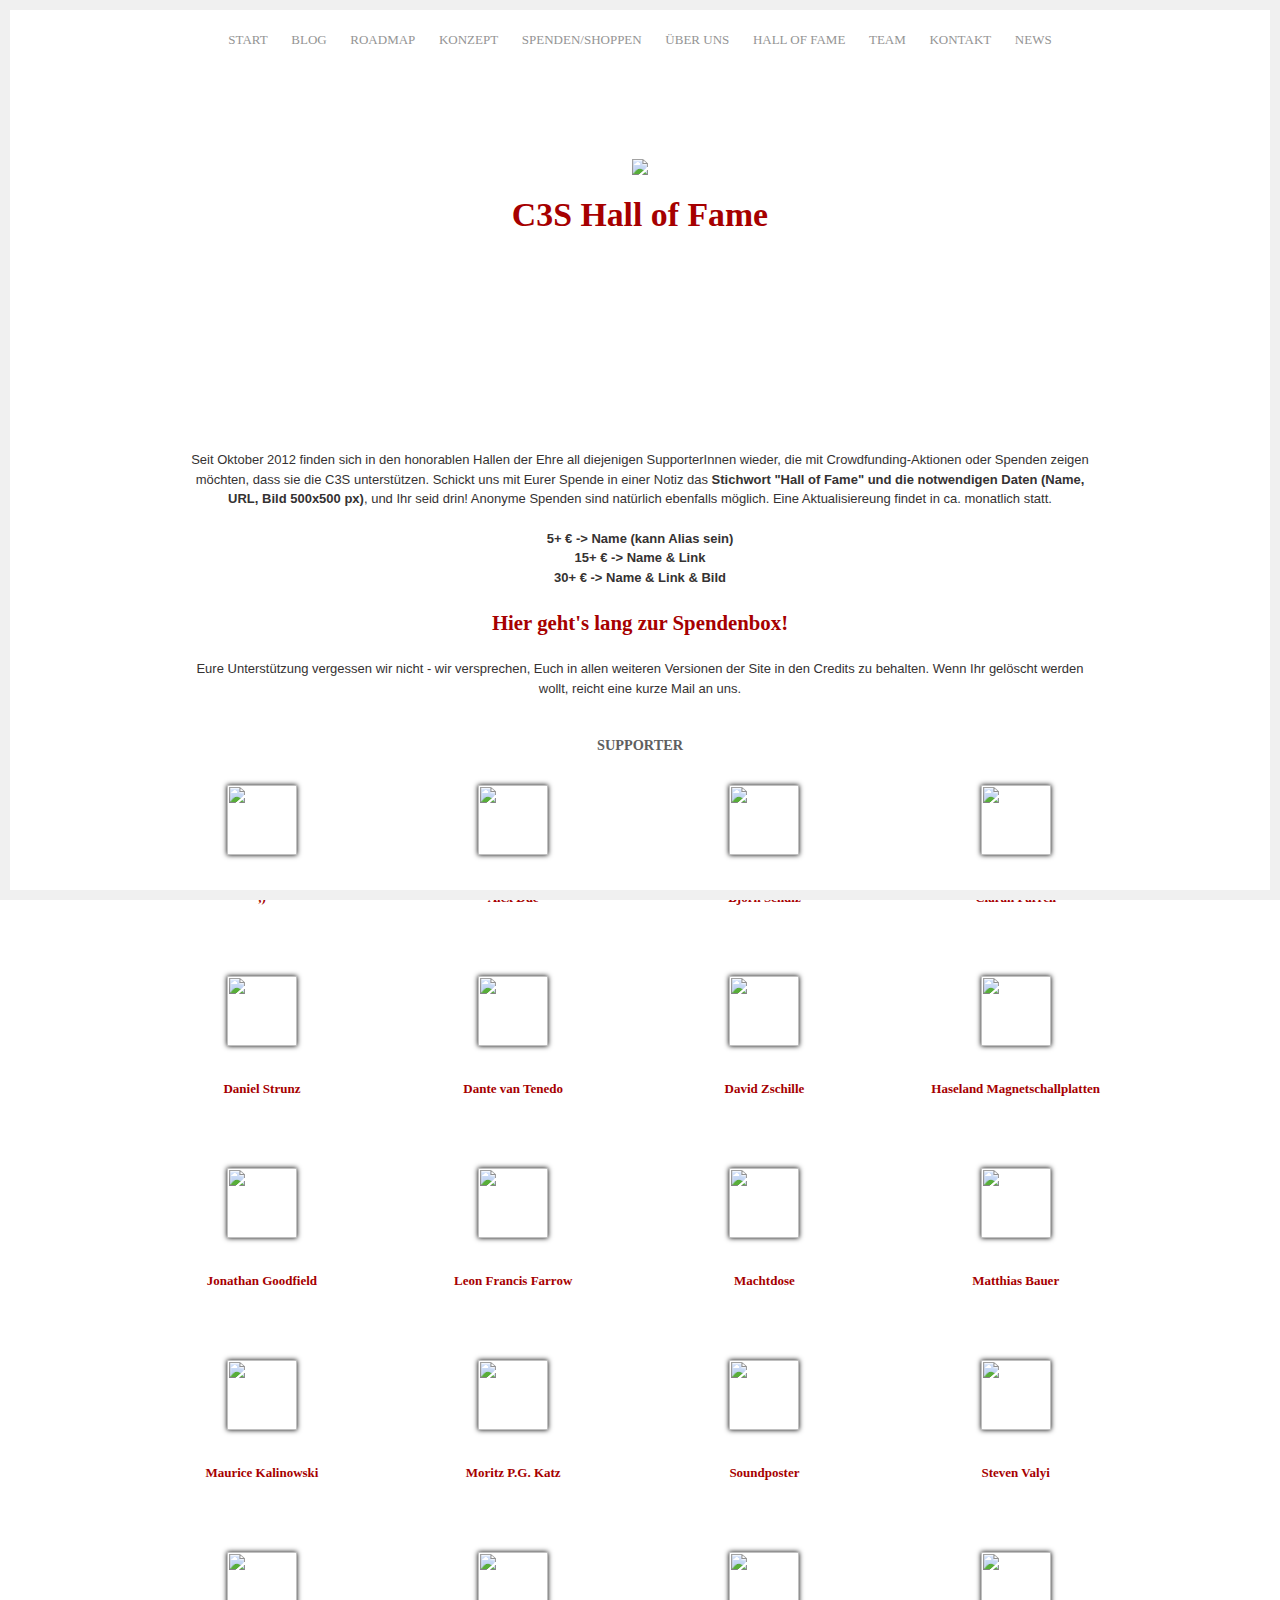
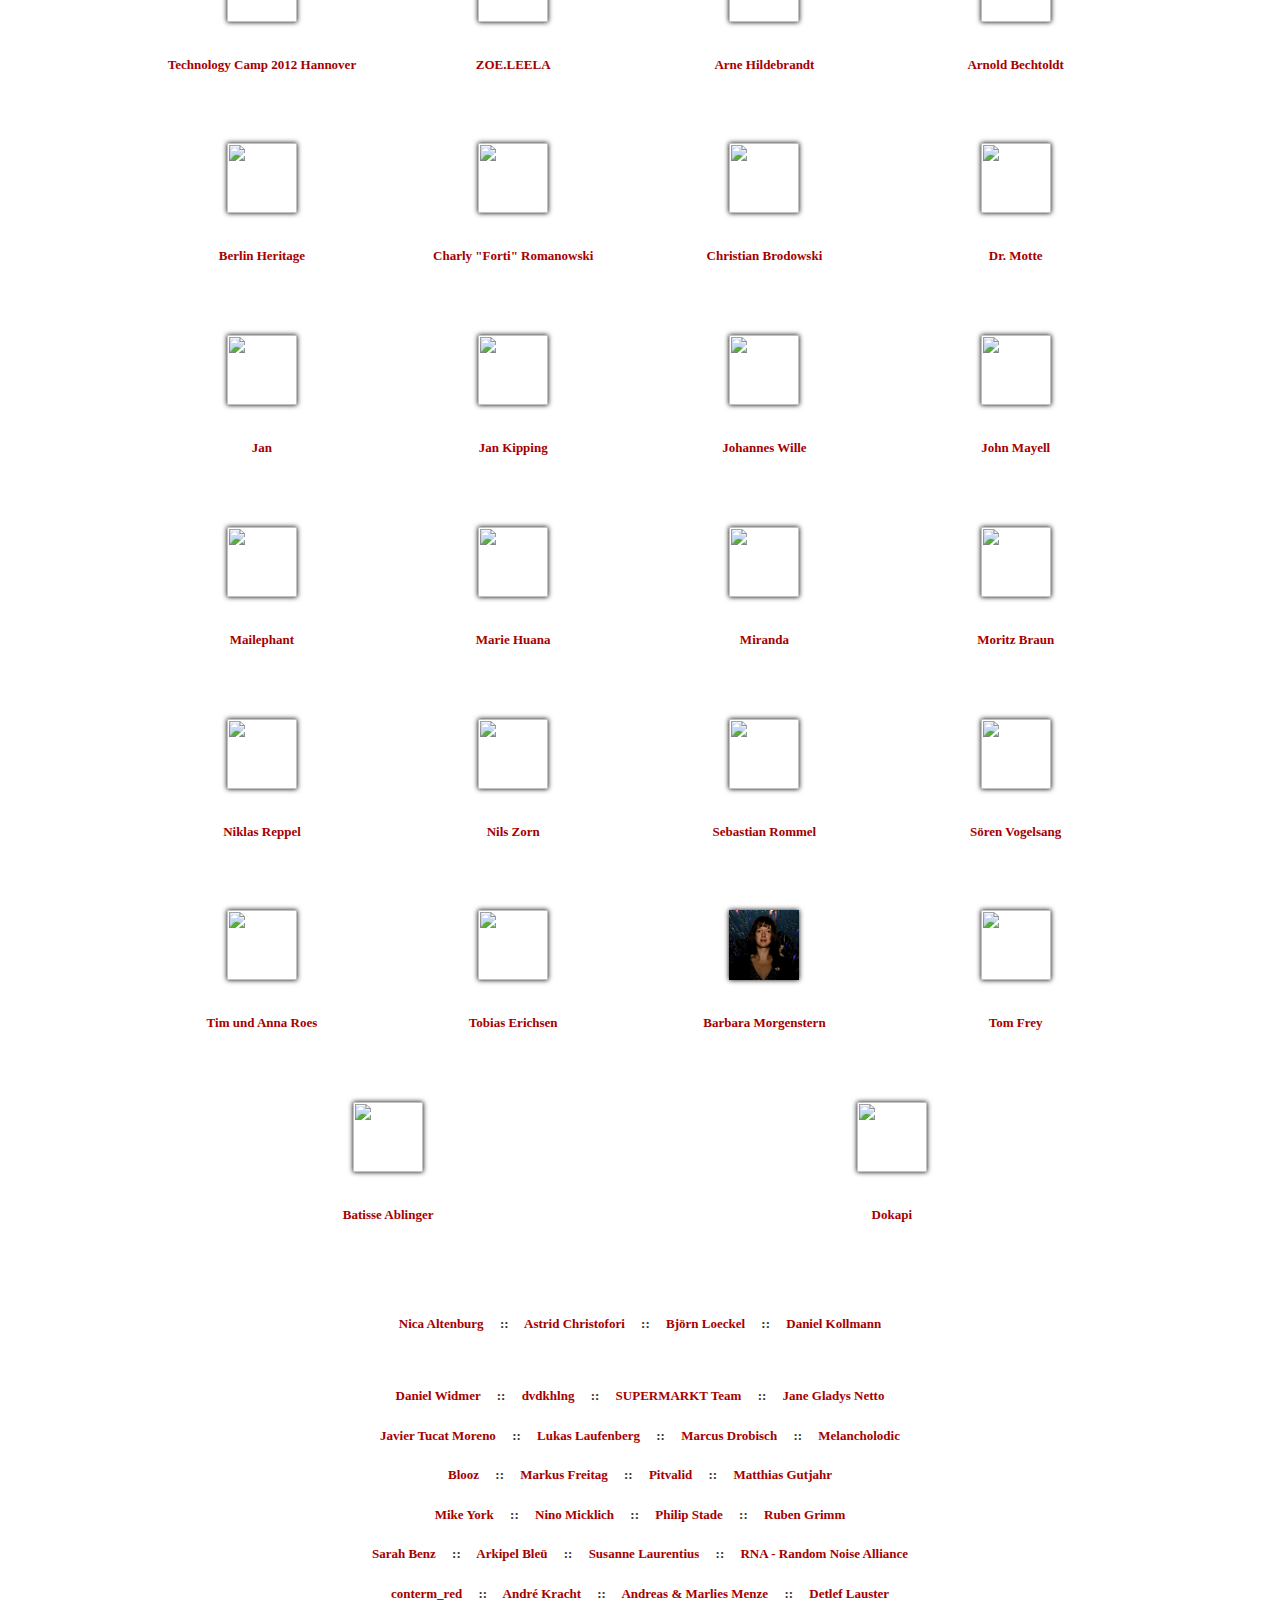
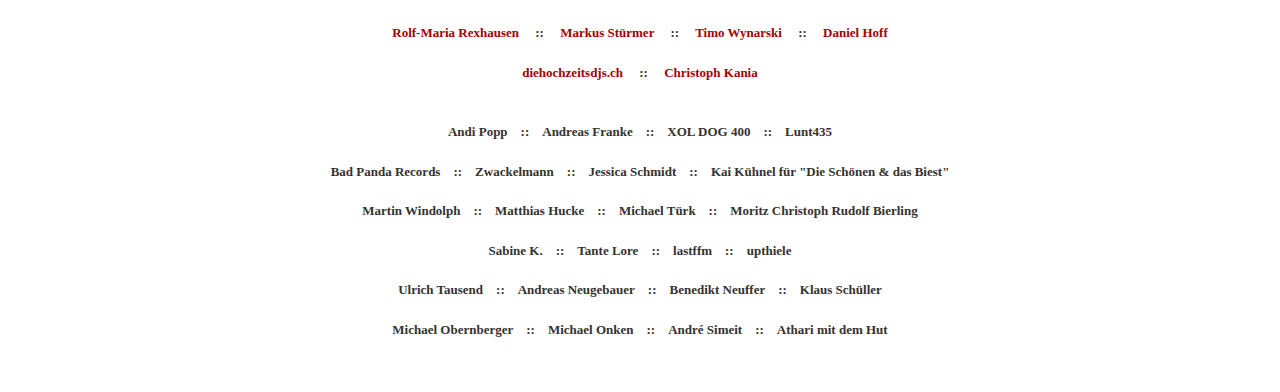
==== commit 7f077b7d: "HoF update (links for launch)" ====
--- a/HoF.html
+++ b/HoF.html
@@ -3,10 +3,6 @@
 <head>
 <meta http-equiv="Content-Type" content="text/html; charset=utf-8">
 <title>C3S - Caring for free culture</title>
-
-<!-- TODOs:
-	- blog2.c3s.cc durch blog.c3s.cc ersetzen (auch bei spendenlink!)
--->
 
 <!-- http://t.co/dKP3o1e --> 
 <meta name="HandheldFriendly" content="True" /> 
@@ -40,22 +36,23 @@
 
 <body>
 <div id="page">
+	<section id="head"></section>
   <header id="header">
     <div class="center">
 
       <nav id="main-menu">
         <ul >
           <!--<li class="external"><a href="/index_en.html" style="opacity:0.5;"><img src="/images/en.png" alt="English version"/></a></li>-->
-          <li class="external"><a href="https://blog2.c3s.cc/start/">Start</a></li>
-          <li class="external"><a href="https://blog2.c3s.cc">Blog</a></li>
-          <li class="external"><a href="https://blog2.c3s.cc/roadmap/">Roadmap</a></li>
-          <li class="external"><a href="https://blog2.c3s.cc/wie-es-funktioniert/">Konzept</a></li>
-          <li class="external"><a href="https://blog2.c3s.cc/supportmerchandise/">Spenden/Shoppen</a></li>
-          <li class="external"><a href="https://blog2.c3s.cc/uber-uns/">Über uns</a></li>
-          <li><a href="#hof">Hall of Fame</a></li>
-          <li class="external"><a href="https://blog2.c3s.cc/team/">Team</a></li>
-          <li class="external"><a href="https://blog2.c3s.cc/kontakt/">Kontakt</a></li>
-          <li class="external"><a href="https://blog2.c3s.cc/newsletter/">Newsletter</a></li>
+          <li class="external"><a href="https://www.c3s.cc/start/">Start</a></li>
+          <li class="external"><a href="https://www.c3s.cc">Blog</a></li>
+          <li class="external"><a href="https://www.c3s.cc/roadmap/">Roadmap</a></li>
+          <li class="external"><a href="https://www.c3s.cc/wie-es-funktioniert/">Konzept</a></li>
+          <li class="external"><a href="https://www.c3s.cc/supportmerchandise/">Spenden/Shoppen</a></li>
+          <li class="external"><a href="https://www.c3s.cc/uber-uns/">Über uns</a></li>
+          <li><a href="#head">Hall of Fame</a></li>
+          <li class="external"><a href="https://www.c3s.cc/team/">Team</a></li>
+          <li class="external"><a href="https://www.c3s.cc/kontakt/">Kontakt</a></li>
+          <li class="external"><a href="https://www.c3s.cc/newsletter/">News</a></li>
         </ul>
       </nav> <br />
 
@@ -63,16 +60,16 @@
         <li id="top"><a class="top-link">Home</a>
           <ul id="controls">
             <!--<li class="external"><a href="/index_en.html" style="opacity:0.5;"><img src="/images/en.png" alt="English version"/></a></li>-->
-            <li class="external"><a href="https://blog2.c3s.cc/home/" class="visualNav">Start</a></li>
-            <li class="external"><a href="https://blog2.c3s.cc">Blog</a></li>
-            <li class="external"><a href="https://blog2.c3s.cc/roadmap/" class="visualNav">Roadmap</a></li>
-            <li class="external"><a href="https://blog2.c3s.cc/wie-es-funktioniert/" class="visualNav">Konzept</a></li>
-            <li class="external"><a href="https://blog2.c3s.cc/supportmerchandise/" class="visualNav">Spenden/Shoppen</a></li>
-            <li class="external"><a href="https://blog2.c3s.cc/uber-uns/" class="visualNav">Über uns</a></li>
-            <li><a href="#hof" class="visualNav">Hall of Fame</a></li>
-            <li class="external"><a href="https://blog2.c3s.cc/team/" class="visualNav">Team</a></li>
-            <li class="external"><a href="https://blog2.c3s.cc/kontakt/" class="visualNav">Kontakt</a></li>
-            <li class="external"><a href="https://blog2.c3s.cc/newsletter/" class="visualNav">Newsletter</a></li>
+            <li class="external"><a href="https://www.c3s.cc/home/" class="visualNav">Start</a></li>
+            <li class="external"><a href="https://www.c3s.cc">Blog</a></li>
+            <li class="external"><a href="https://www.c3s.cc/roadmap/" class="visualNav">Roadmap</a></li>
+            <li class="external"><a href="https://www.c3s.cc/wie-es-funktioniert/" class="visualNav">Konzept</a></li>
+            <li class="external"><a href="https://www.c3s.cc/supportmerchandise/" class="visualNav">Spenden/Shoppen</a></li>
+            <li class="external"><a href="https://www.c3s.cc/uber-uns/" class="visualNav">Über uns</a></li>
+            <li><a href="#head" class="visualNav">Hall of Fame</a></li>
+            <li class="external"><a href="https://www.c3s.cc/team/" class="visualNav">Team</a></li>
+            <li class="external"><a href="https://www.c3s.cc/kontakt/" class="visualNav">Kontakt</a></li>
+            <li class="external"><a href="https://www.c3s.cc/newsletter/" class="visualNav">News</a></li>
           </ul><br />
         </li>
       </ul>
@@ -119,7 +116,7 @@
           <p class="align-center"><strong>5+ € -> Name (kann Alias sein)<br />
           15+ € -> Name &amp; Link<br />
           30+ € -> Name &amp; Link &amp; Bild</strong></p>
-          <h4 class="align-center"><a href="https://blog2.C3S.cc/supportmerchandise/">Hier geht's lang zur Spendenbox!</a></h4>
+          <h4 class="align-center"><a href="https://www.c3s.cc/supportmerchandise/">Hier geht's lang zur Spendenbox!</a></h4>
           <p class="align-center">Eure Unterstützung vergessen wir nicht - wir versprechen, Euch in allen weiteren Versionen der Site in den Credits zu behalten. Wenn Ihr gelöscht werden wollt, reicht eine kurze Mail an uns.</p>
         </div>
       
